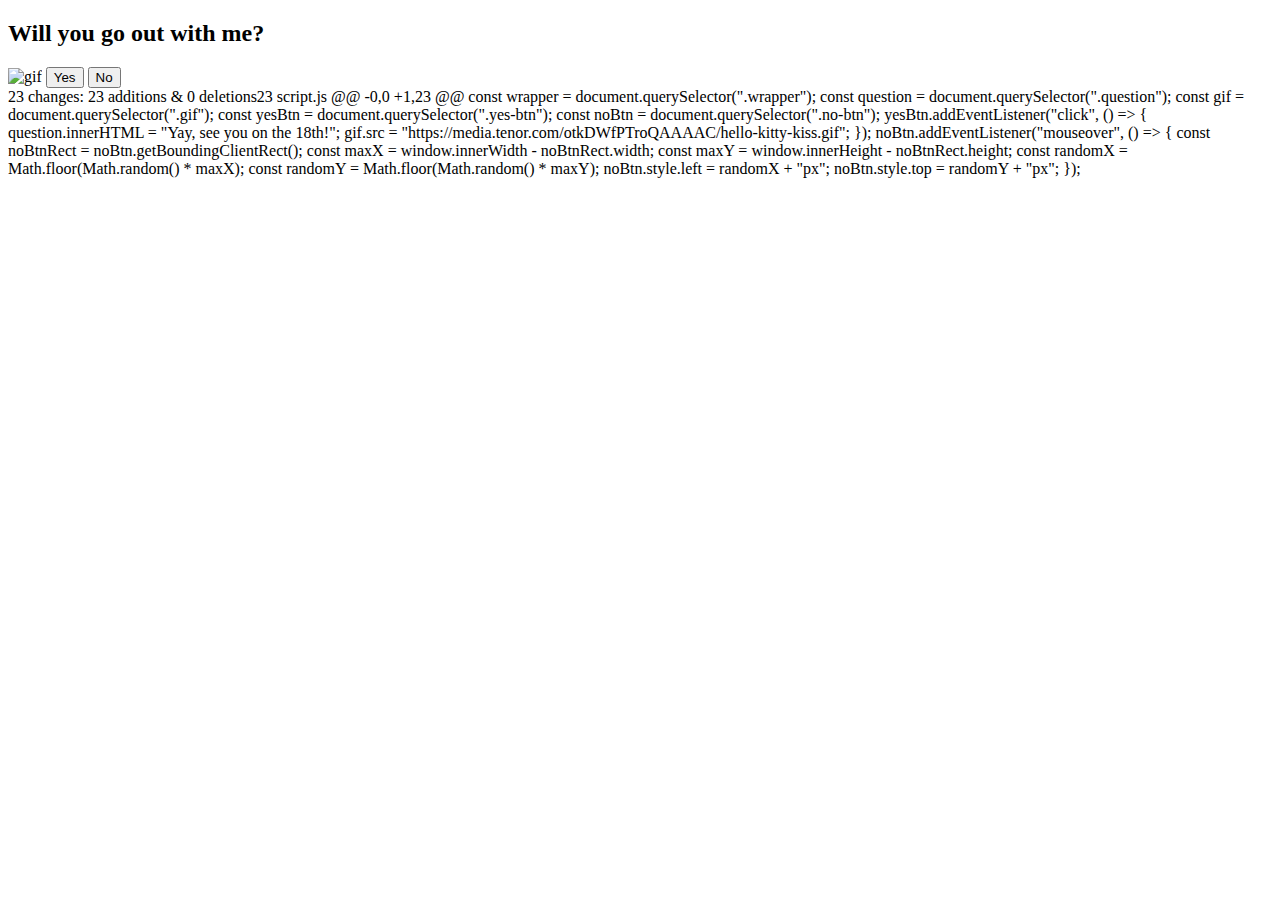
==== adnan.html @ 83c9f9c5 "Add files via upload" ====
<!DOCTYPE html>
<html lang="en">
<head>
    <meta charset="UTF-8">
    <meta name="viewport" content="width=device-width, initial-scale=1.0">
    <title>message for you</title>
    <link rel="stylesheet" href="style.css"/>
</head>
<body>
    <div class="wrapper">
        <h2 class="question">Will you go out with me?</h2>
        <img class="gif" alt="gif" src="https://media.tenor.com/otkDWfPTroQAAAAC/hello-kitty-kiss.gif>
        <div class="btn-group">
            <button class="yes-btn">Yes</button>
            <button class="no-btn">No</button>
        </div>
    </div>
    <script src="script.js"></script>
</body>
</html>
 23 changes: 23 additions & 0 deletions23  
script.js
@@ -0,0 +1,23 @@
const wrapper = document.querySelector(".wrapper");
const question = document.querySelector(".question");
const gif = document.querySelector(".gif");
const yesBtn = document.querySelector(".yes-btn");
const noBtn = document.querySelector(".no-btn");

yesBtn.addEventListener("click", () => {
  question.innerHTML = "Yay, see you on the 18th!";
  gif.src =
    "https://media.tenor.com/otkDWfPTroQAAAAC/hello-kitty-kiss.gif";
});

noBtn.addEventListener("mouseover", () => {
  const noBtnRect = noBtn.getBoundingClientRect();
  const maxX = window.innerWidth - noBtnRect.width;
  const maxY = window.innerHeight - noBtnRect.height;

  const randomX = Math.floor(Math.random() * maxX);
  const randomY = Math.floor(Math.random() * maxY);

  noBtn.style.left = randomX + "px";
  noBtn.style.top = randomY + "px";
});
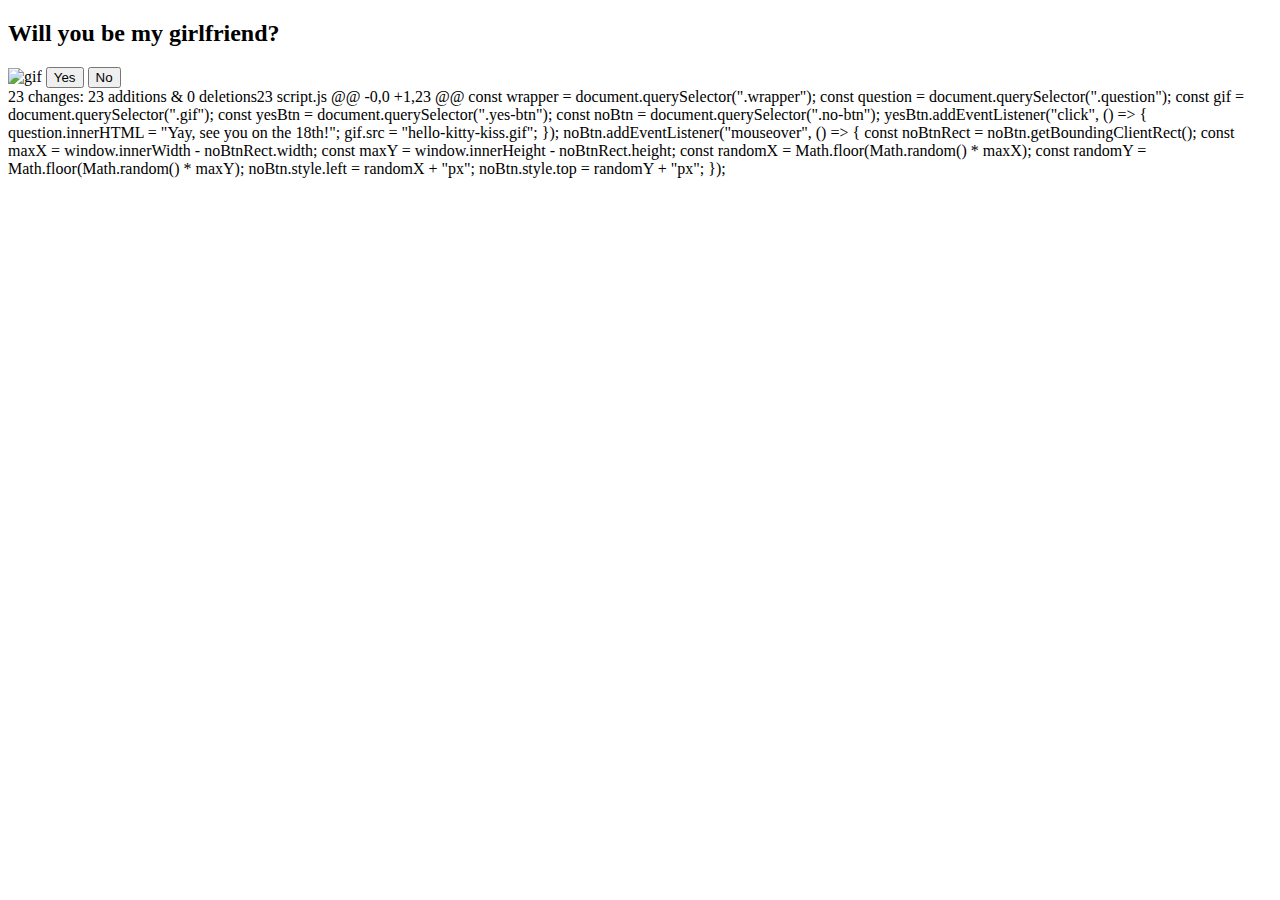
==== commit e30fdf98: "an.html" ====
--- a/adnan.html
+++ b/adnan.html
@@ -9,8 +9,8 @@
 </head>
 <body>
     <div class="wrapper">
-        <h2 class="question">Will you go out with me?</h2>
-        <img class="gif" alt="gif" src="https://media.tenor.com/otkDWfPTroQAAAAC/hello-kitty-kiss.gif>
+        <h2 class="question">Will you be my girlfriend?</h2>
+        <img class="gif" alt="gif" src="hello-kitty-kiss.gif>
         <div class="btn-group">
             <button class="yes-btn">Yes</button>
             <button class="no-btn">No</button>
@@ -31,7 +31,7 @@
 yesBtn.addEventListener("click", () => {
   question.innerHTML = "Yay, see you on the 18th!";
   gif.src =
-    "https://media.tenor.com/otkDWfPTroQAAAAC/hello-kitty-kiss.gif";
+    "hello-kitty-kiss.gif";
 });
 
 noBtn.addEventListener("mouseover", () => {
@@ -44,4 +44,4 @@
 
   noBtn.style.left = randomX + "px";
   noBtn.style.top = randomY + "px";
-});+});
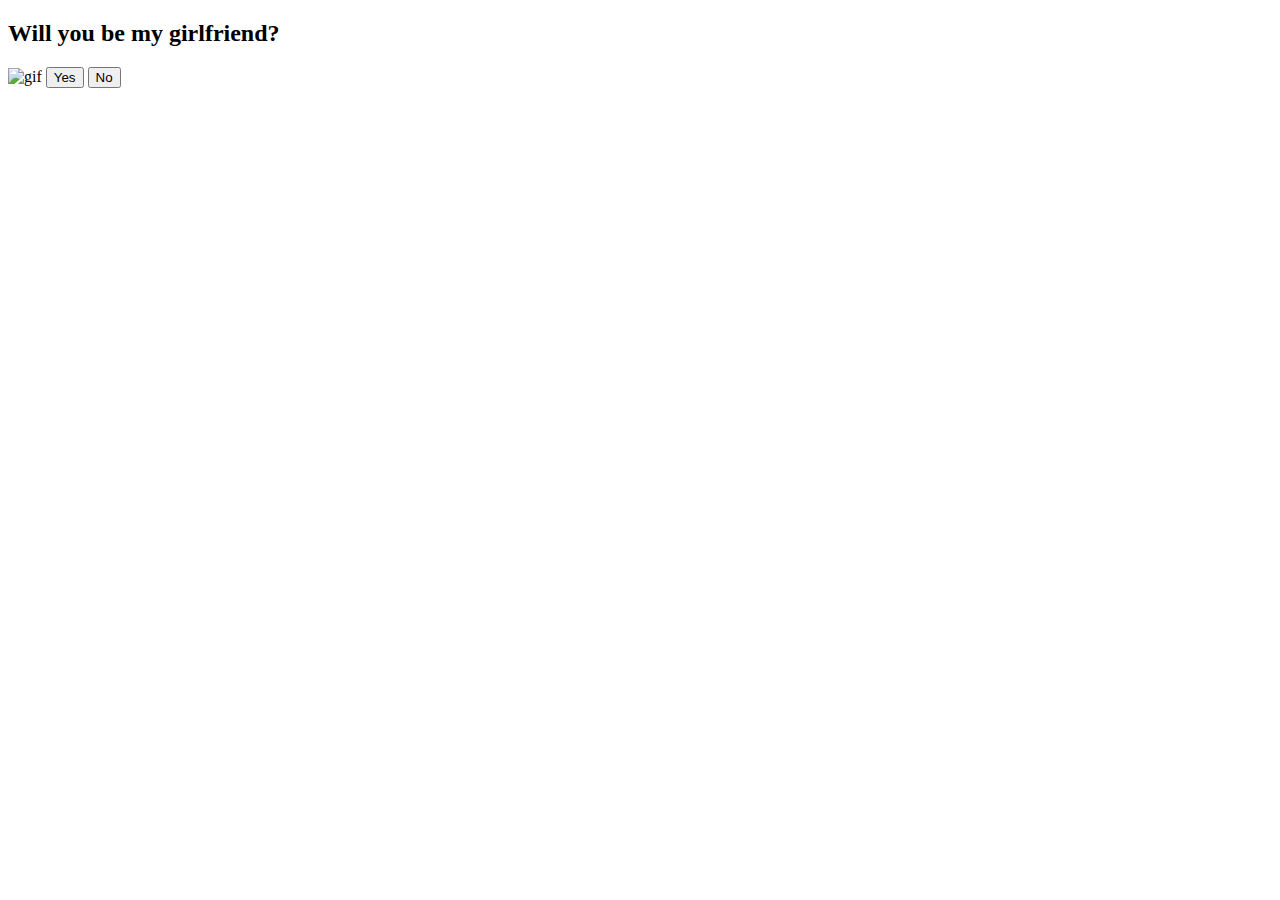
==== commit e5df57dc: "Update adnan.html" ====
--- a/adnan.html
+++ b/adnan.html
@@ -16,32 +16,7 @@
             <button class="no-btn">No</button>
         </div>
     </div>
-    <script src="script.js"></script>
+    <script src="SCRIPT.JS"></script>
 </body>
 </html>
- 23 changes: 23 additions & 0 deletions23  
-script.js
-@@ -0,0 +1,23 @@
-const wrapper = document.querySelector(".wrapper");
-const question = document.querySelector(".question");
-const gif = document.querySelector(".gif");
-const yesBtn = document.querySelector(".yes-btn");
-const noBtn = document.querySelector(".no-btn");
-
-yesBtn.addEventListener("click", () => {
-  question.innerHTML = "Yay, see you on the 18th!";
-  gif.src =
-    "hello-kitty-kiss.gif";
-});
-
-noBtn.addEventListener("mouseover", () => {
-  const noBtnRect = noBtn.getBoundingClientRect();
-  const maxX = window.innerWidth - noBtnRect.width;
-  const maxY = window.innerHeight - noBtnRect.height;
-
-  const randomX = Math.floor(Math.random() * maxX);
-  const randomY = Math.floor(Math.random() * maxY);
-
-  noBtn.style.left = randomX + "px";
-  noBtn.style.top = randomY + "px";
-});
+ 
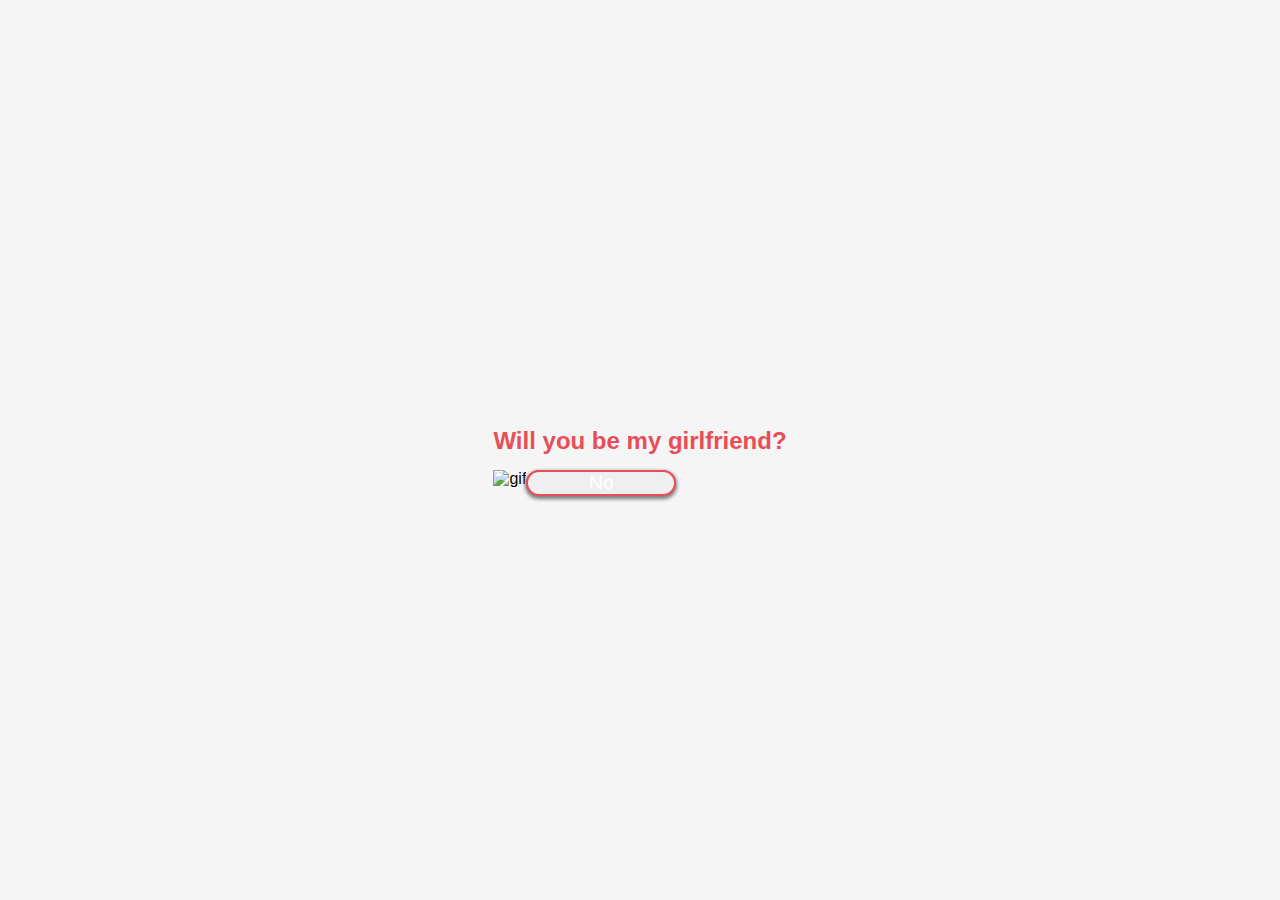
==== commit 4047903c: "Update adnan.html" ====
--- a/adnan.html
+++ b/adnan.html
@@ -5,7 +5,7 @@
     <meta charset="UTF-8">
     <meta name="viewport" content="width=device-width, initial-scale=1.0">
     <title>message for you</title>
-    <link rel="stylesheet" href="style.css"/>
+    <link rel="stylesheet" href="sks.css"/>
 </head>
 <body>
     <div class="wrapper">
--- a/sks.css
+++ b/sks.css
@@ -0,0 +1,57 @@
+*
+{
+    margin: 0;
+    padding: 0;
+    box-sizing: border-box;
+}
+
+body {
+    display: flex;
+    justify-content: center;
+    align-items: center;
+    min-height: 100vh;
+    background: whitesmoke;
+    font-family: Verdana, Geneva, Tahoma, sans-serif;
+}
+
+.gif {
+    height: 100%;
+    width: 100%;
+}
+
+h2 {
+    text-align: center;
+    font-size: 1.5em;
+    color: #e94d58;
+    margin: 15px 0;
+}
+.btn-group {
+    width: 100%;
+    height: 50px;
+    display: flex;
+    justify-content: center;
+    margin-top: 50px;
+}
+button {
+    position: absolute;
+    width: 150px;
+    height: inherit;
+    color: white;
+    font-size: 1.2em;
+    border-radius: 30px;
+    outline: none;
+    cursor: pointer;
+    box-shadow: 0 2px 4px gray;
+    border: 2px solid #e94d58;
+    font-size: 1.2em;
+}
+button:nth-child(1) {
+    margin-left: -200px;
+    background: #e94d58;
+}
+button:nth-child(2) {
+    margin-right: -200px;
+    background: white;
+    color: #e94d58;
+}
+}
